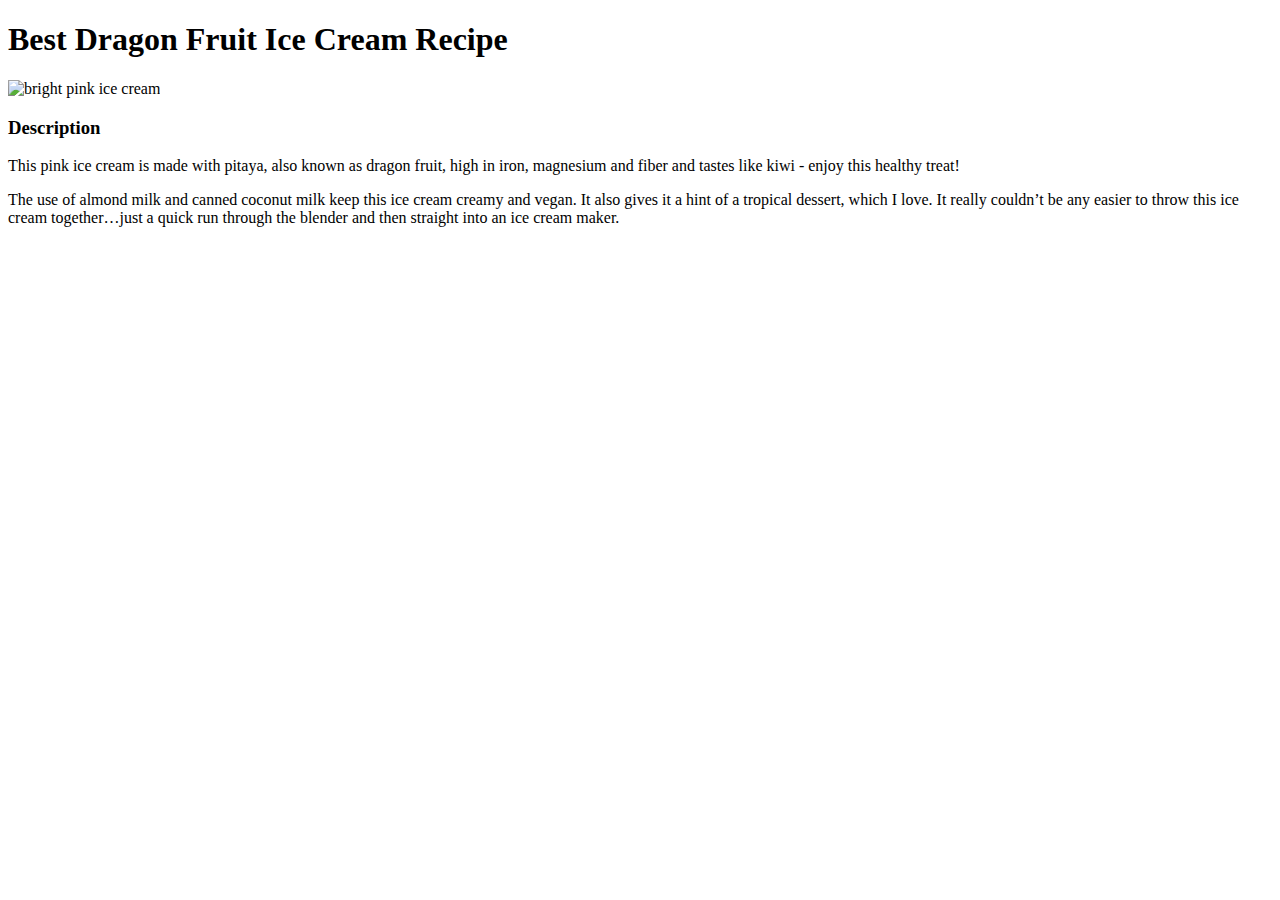
==== recipes/dragon-fruit.html @ ca9ee405 "Describe the recipe" ====
<!DOCTYPE html>
<html lang="en">
    <head>
        <meta charset="UTF-8">
        <title>Dragon Fruit Ice Cream Recipe</title>
        <meta name="author" content="Jeff Salvant">
    </head>

    <body>
        <h1>Best Dragon Fruit Ice Cream Recipe</h1>
        <img src="https://xoxobella.com/wp-content/uploads/2021/06/dairy_free_dragon_fruit_ice_cream_bella_bucchiotti_21.jpg" alt="bright pink ice cream"/>
        <h3>Description</h3>
        <p>
            This pink ice cream is made with pitaya, also known as dragon fruit, high in iron,
            magnesium and fiber and tastes like kiwi - enjoy this healthy treat!
        </p>
        <p>
            The use of almond milk and canned coconut milk keep this ice cream creamy
            and vegan. It also gives it a hint of a tropical dessert, which I love. It really
            couldn’t be any easier to throw this ice cream together…just a quick run through
            the blender and then straight into an ice cream maker.
        </p>
    </body>
</html>
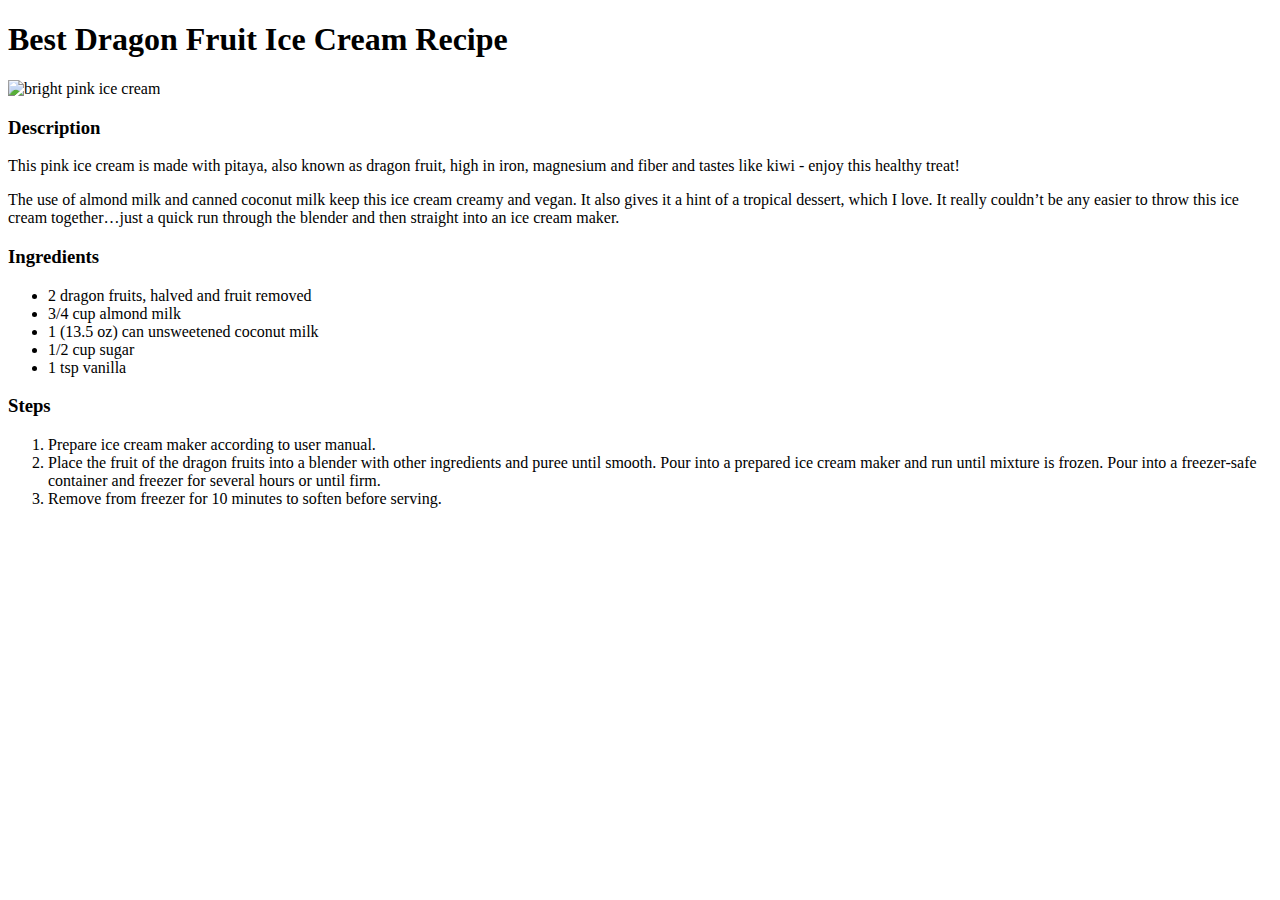
==== commit 7a0cae6c: "Lists steps to recipe" ====
--- a/recipes/dragon-fruit.html
+++ b/recipes/dragon-fruit.html
@@ -20,5 +20,29 @@
             couldn’t be any easier to throw this ice cream together…just a quick run through
             the blender and then straight into an ice cream maker.
         </p>
+        <h3>Ingredients</h3>
+        <ul>
+            <li>
+                2 dragon fruits, halved and fruit removed
+            </li>
+            <li>3/4 cup almond milk</li>
+            <li>1 (13.5 oz) can unsweetened coconut milk</li>
+            <li>1/2 cup sugar</li>
+            <li>1 tsp vanilla</li>
+        </ul>
+        <h3>Steps</h3>
+        <ol>
+            <li>
+                Prepare ice cream maker according to user manual.
+            </li>
+            <li>
+                Place the fruit of the dragon fruits into a blender with other ingredients and puree
+                until smooth. Pour into a prepared ice cream maker and run until mixture is frozen.
+                Pour into a freezer-safe container and freezer for several hours or until firm.
+            </li>
+            <li>
+                Remove from freezer for 10 minutes to soften before serving.
+            </li>
+        </ol>
     </body>
 </html>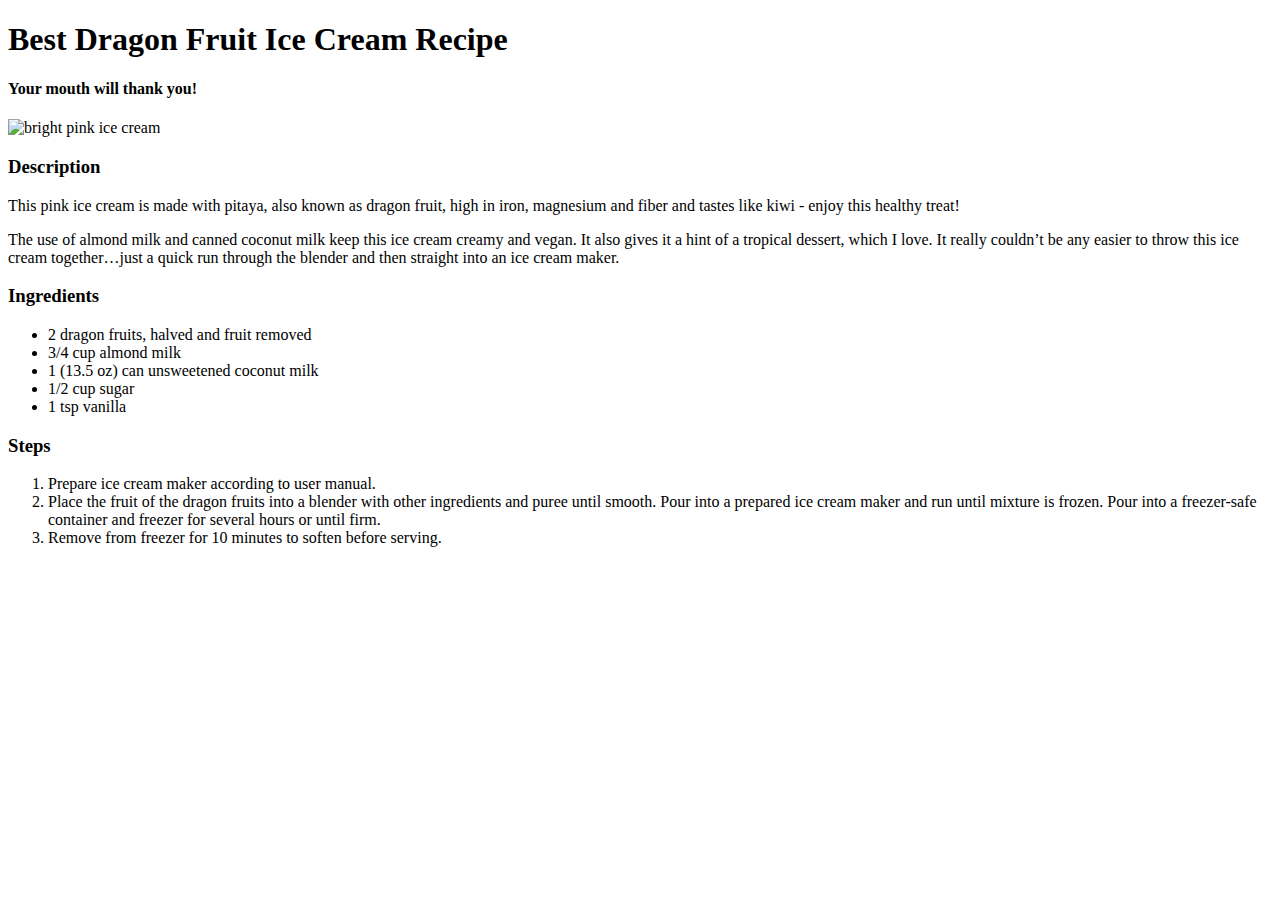
==== commit c9da214e: "Add header element" ====
--- a/recipes/dragon-fruit.html
+++ b/recipes/dragon-fruit.html
@@ -4,45 +4,52 @@
         <meta charset="UTF-8">
         <title>Dragon Fruit Ice Cream Recipe</title>
         <meta name="author" content="Jeff Salvant">
+        <link rel="stylesheet" href="css/styles.css"/>
     </head>
 
     <body>
-        <h1>Best Dragon Fruit Ice Cream Recipe</h1>
-        <img src="https://xoxobella.com/wp-content/uploads/2021/06/dairy_free_dragon_fruit_ice_cream_bella_bucchiotti_21.jpg" alt="bright pink ice cream"/>
-        <h3>Description</h3>
-        <p>
-            This pink ice cream is made with pitaya, also known as dragon fruit, high in iron,
-            magnesium and fiber and tastes like kiwi - enjoy this healthy treat!
-        </p>
-        <p>
-            The use of almond milk and canned coconut milk keep this ice cream creamy
-            and vegan. It also gives it a hint of a tropical dessert, which I love. It really
-            couldn’t be any easier to throw this ice cream together…just a quick run through
-            the blender and then straight into an ice cream maker.
-        </p>
-        <h3>Ingredients</h3>
-        <ul>
-            <li>
-                2 dragon fruits, halved and fruit removed
-            </li>
-            <li>3/4 cup almond milk</li>
-            <li>1 (13.5 oz) can unsweetened coconut milk</li>
-            <li>1/2 cup sugar</li>
-            <li>1 tsp vanilla</li>
-        </ul>
-        <h3>Steps</h3>
-        <ol>
-            <li>
-                Prepare ice cream maker according to user manual.
-            </li>
-            <li>
-                Place the fruit of the dragon fruits into a blender with other ingredients and puree
-                until smooth. Pour into a prepared ice cream maker and run until mixture is frozen.
-                Pour into a freezer-safe container and freezer for several hours or until firm.
-            </li>
-            <li>
-                Remove from freezer for 10 minutes to soften before serving.
-            </li>
-        </ol>
+        <div class="container">
+            <header>
+                <h1>Best Dragon Fruit Ice Cream Recipe</h1>
+                <h4>Your mouth will thank you!</h4>
+            </header>
+            
+            <img src="https://xoxobella.com/wp-content/uploads/2021/06/dairy_free_dragon_fruit_ice_cream_bella_bucchiotti_21.jpg" alt="bright pink ice cream"/>
+            <h3>Description</h3>
+            <p>
+                This pink ice cream is made with pitaya, also known as dragon fruit, high in iron,
+                magnesium and fiber and tastes like kiwi - enjoy this healthy treat!
+            </p>
+            <p>
+                The use of almond milk and canned coconut milk keep this ice cream creamy
+                and vegan. It also gives it a hint of a tropical dessert, which I love. It really
+                couldn’t be any easier to throw this ice cream together…just a quick run through
+                the blender and then straight into an ice cream maker.
+            </p>
+            <h3>Ingredients</h3>
+            <ul>
+                <li>
+                    2 dragon fruits, halved and fruit removed
+                </li>
+                <li>3/4 cup almond milk</li>
+                <li>1 (13.5 oz) can unsweetened coconut milk</li>
+                <li>1/2 cup sugar</li>
+                <li>1 tsp vanilla</li>
+            </ul>
+            <h3>Steps</h3>
+            <ol>
+                <li>
+                    Prepare ice cream maker according to user manual.
+                </li>
+                <li>
+                    Place the fruit of the dragon fruits into a blender with other ingredients and puree
+                    until smooth. Pour into a prepared ice cream maker and run until mixture is frozen.
+                    Pour into a freezer-safe container and freezer for several hours or until firm.
+                </li>
+                <li>
+                    Remove from freezer for 10 minutes to soften before serving.
+                </li>
+            </ol>
+        </div>
     </body>
 </html>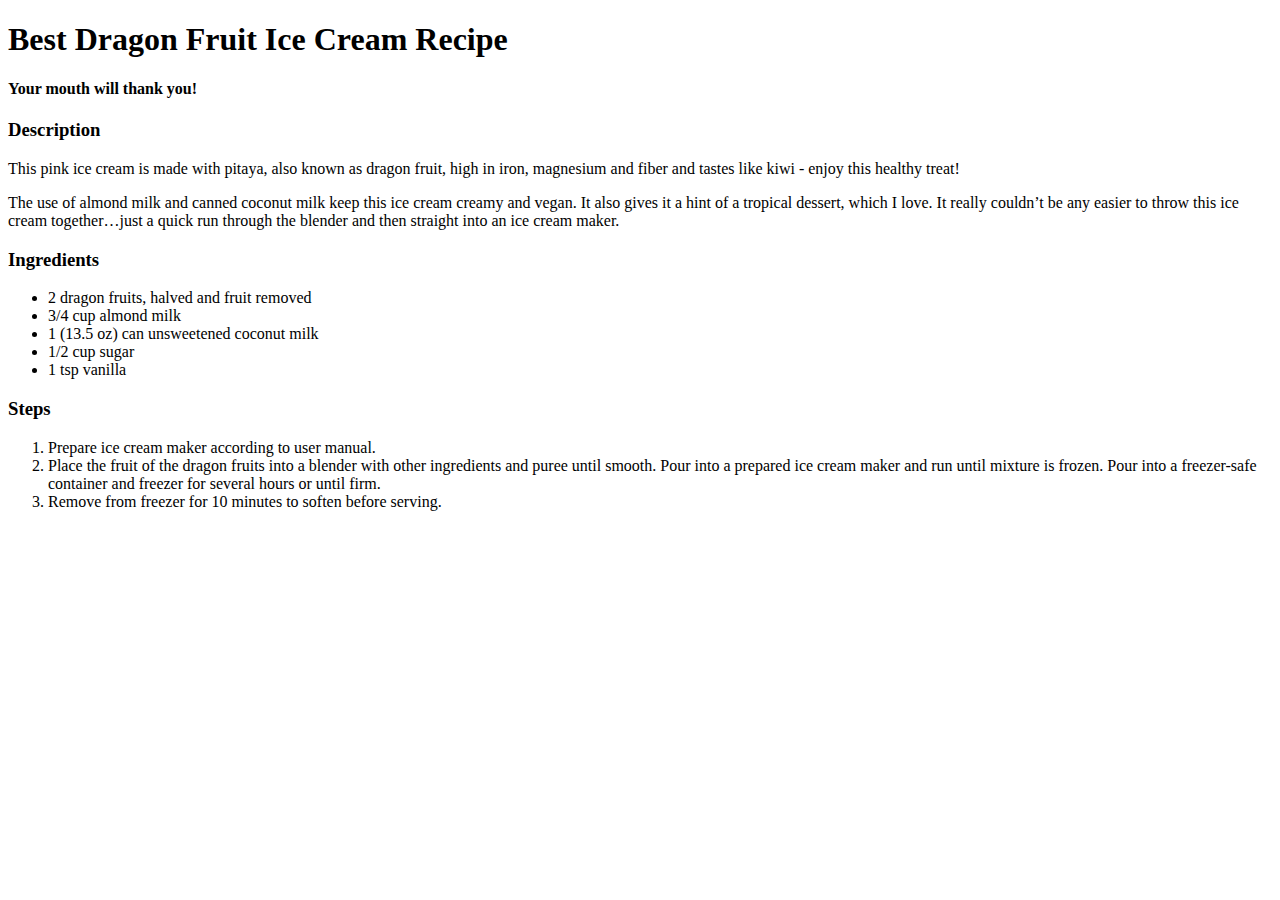
==== commit c85b0361: "Remove image" ====
--- a/recipes/dragon-fruit.html
+++ b/recipes/dragon-fruit.html
@@ -14,7 +14,6 @@
                 <h4>Your mouth will thank you!</h4>
             </header>
             
-            <img src="https://xoxobella.com/wp-content/uploads/2021/06/dairy_free_dragon_fruit_ice_cream_bella_bucchiotti_21.jpg" alt="bright pink ice cream"/>
             <h3>Description</h3>
             <p>
                 This pink ice cream is made with pitaya, also known as dragon fruit, high in iron,
